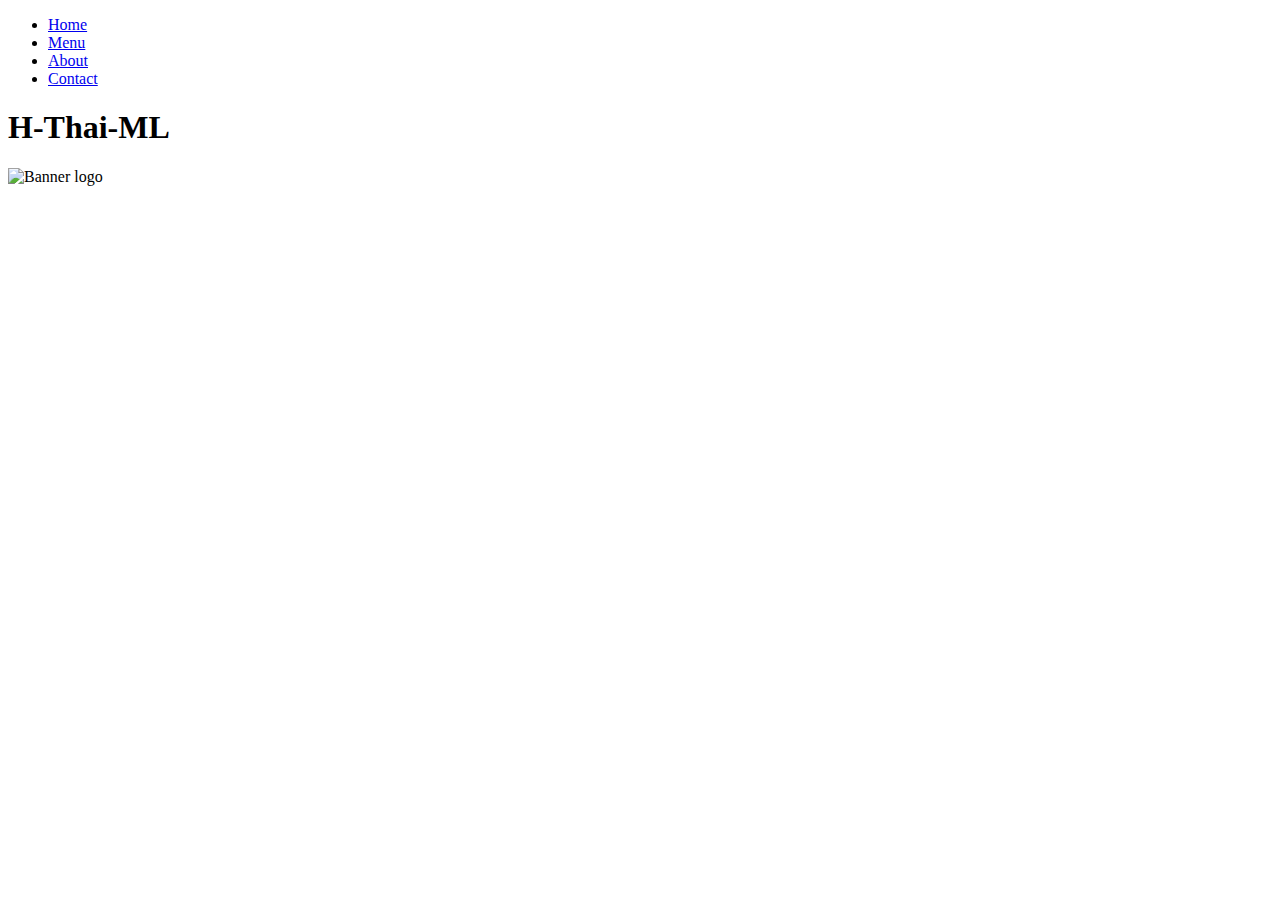
==== index.html @ 3afd1a5d "Added banner, created and linked navbar" ====
<!DOCTYPE html>
<html lang="en">
<head>
    <meta charset="UTF-8">
    <meta name="viewport" content="width=device-width, initial-scale=1.0">
    <title>H-Thai-ML</title>
    <link rel="stylesheet" href="assets/css/style.css" type="text/css">
</head>
<body>
    <!-- HOME PAGE -->
    <!-- TODO: Navbar here -->
    <nav>
        <ul>
            <li><a href="./index.html">Home</a></li>
            <li><a href="./menu.html">Menu</a></li>
            <li><a href="./about.html">About</a></li>
            <li><a href="./contact.html">Contact</a></li>
        </ul>
    </nav>  
    <main>
        <h1>H-Thai-ML</h1>
        <!-- TODO: Home page code here-->
        <img id="banner img" src="./assets/images/banner.png" alt="Banner logo">
    </main>
</body>
</html>
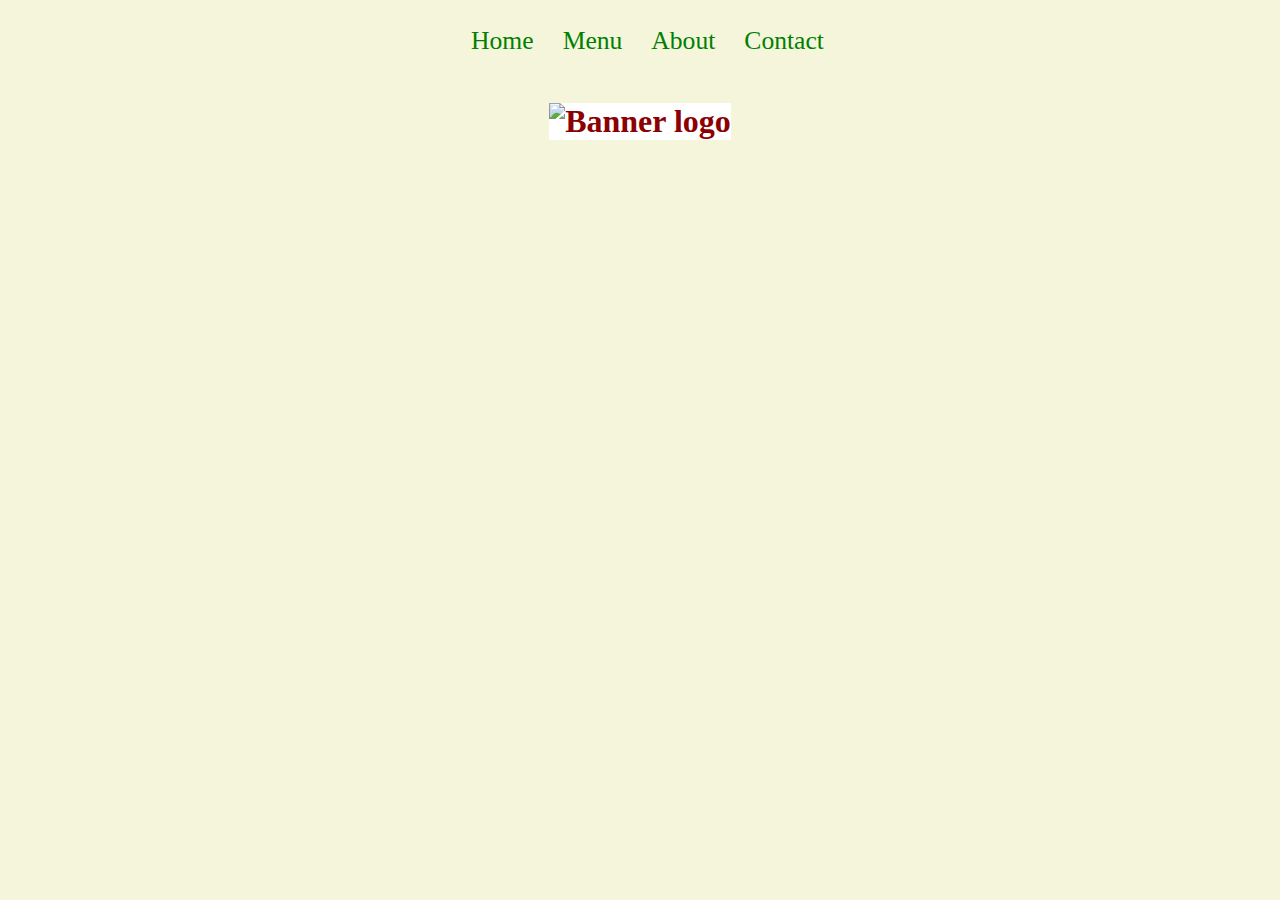
==== commit f1916ba9: "created tables for the menu" ====
--- a/index.html
+++ b/index.html
@@ -18,9 +18,9 @@
         </ul>
     </nav>  
     <main>
-        <h1>H-Thai-ML</h1>
+        <h1><img id="banner" src="./assets/images/banner.png" alt="Banner logo"></h1>
         <!-- TODO: Home page code here-->
-        <img id="banner img" src="./assets/images/banner.png" alt="Banner logo">
+        
     </main>
 </body>
 </html>--- a/assets/css/style.css
+++ b/assets/css/style.css
@@ -0,0 +1,86 @@
+html,
+body {
+    margin: 0;
+    padding: 0;
+    background-color: beige;
+    text-align: center;
+}
+
+h1,
+h2 {
+    color: darkred;
+}
+
+h3, 
+p,
+li {
+    color: green;
+}
+
+img {
+    width: 100%;
+    height: auto;
+    max-width: 100%;
+}
+
+main {
+    margin: 0 20%;
+}
+
+nav {
+    background-color: beige;
+    padding: 10px;
+}
+
+nav ul {
+    list-style-type: none;
+    text-align: center;
+}
+
+nav li {
+    display: inline;
+}
+
+nav a {
+    text-decoration: none;
+    font-size: 1.6em;
+    color: green;
+    margin-right: 25px;
+}
+
+nav a:hover {
+    color: darkred;
+}
+
+#banner {
+    width: 500px;
+    height: auto;
+    background-color: white;
+}
+
+#banner img {
+    width: 60%;
+    height: auto;
+}
+
+.service {
+    display: inline-block;
+    background-color: white;
+    border: 5px solid green;
+    border-radius: 5px;
+    color: darkred;
+    font-size: 2em;
+    padding: 20px;
+    margin: 10px;
+}
+
+table {
+    border: 3px solid black;
+    width: 100%;
+}
+  
+td,
+th {
+    border: 1px solid black;
+    padding: 5px;
+}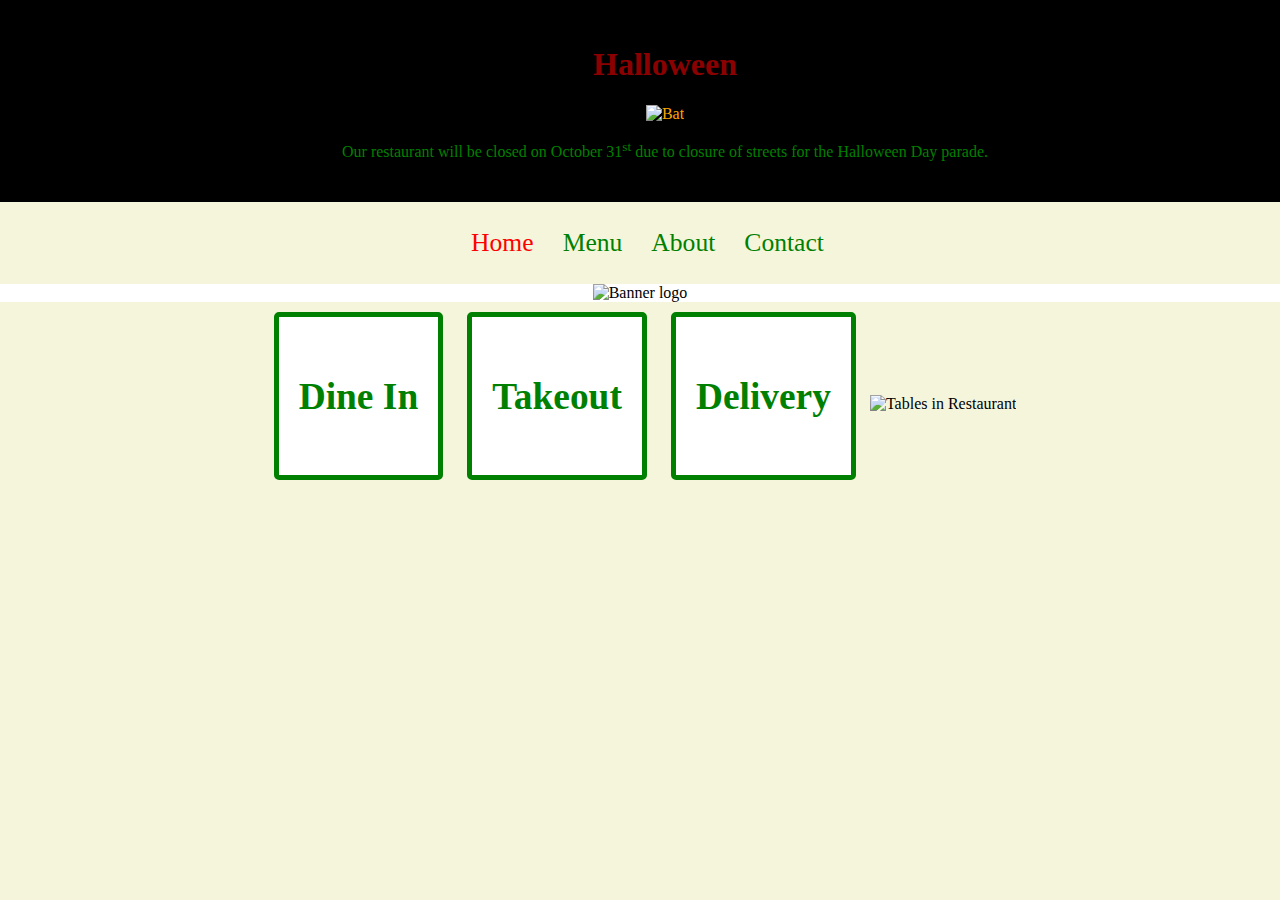
==== commit 111a0f6c: "Added content to contacts and about page and created a holiday banner" ====
--- a/index.html
+++ b/index.html
@@ -7,20 +7,44 @@
     <link rel="stylesheet" href="assets/css/style.css" type="text/css">
 </head>
 <body>
+    <div id="holiday">
+        <h1>Halloween</h1>
+        <img src="https://www.gifcen.com/wp-content/uploads/2021/10/halloween-gif-22.gif" alt="Bat" style= "width:150px; height:125px;">
+        <p>Our restaurant will be closed on October 31<sup>st</sup> due to closure of streets for the Halloween Day parade.</p>
+    </div>
     <!-- HOME PAGE -->
     <!-- TODO: Navbar here -->
     <nav>
         <ul>
-            <li><a href="./index.html">Home</a></li>
-            <li><a href="./menu.html">Menu</a></li>
-            <li><a href="./about.html">About</a></li>
-            <li><a href="./contact.html">Contact</a></li>
+            <li>
+                <a href="index.html" class="highlight">Home</a>
+            </li>
+            <li>
+                <a href="./menu.html">Menu</a>
+            </li>
+            <li>
+                <a href="./about.html">About</a>
+            </li>
+            <li>
+                <a href="./contact.html">Contact</a>
+            </li>
         </ul>
-    </nav>  
+    </nav>
+    <div id="banner">
+        <img src="./assets/images/banner.png" alt="Banner logo">
+    </div>  
     <main>
-        <h1><img id="banner" src="./assets/images/banner.png" alt="Banner logo"></h1>
         <!-- TODO: Home page code here-->
-        
+        <div class="service">
+            <h3>Dine In</h3>
+        </div>
+        <div class="service">
+            <h3>Takeout</h3>
+        </div>
+        <div class="service">
+            <h3>Delivery</h3>
+        </div>
+        <img src="./assets/images/table-in-restaurant.jpg" alt="Tables in Restaurant">        
     </main>
 </body>
 </html>--- a/assets/css/style.css
+++ b/assets/css/style.css
@@ -53,7 +53,7 @@
 }
 
 #banner {
-    width: 500px;
+    width: 100%;
     height: auto;
     background-color: white;
 }
@@ -83,4 +83,15 @@
 th {
     border: 1px solid black;
     padding: 5px;
-}+}
+#holiday 
+    {
+        width: 100%;
+        padding: 25px;
+        color: orange;
+        background-color: black;
+    }
+.highlight 
+    {
+        color: red;
+    }
